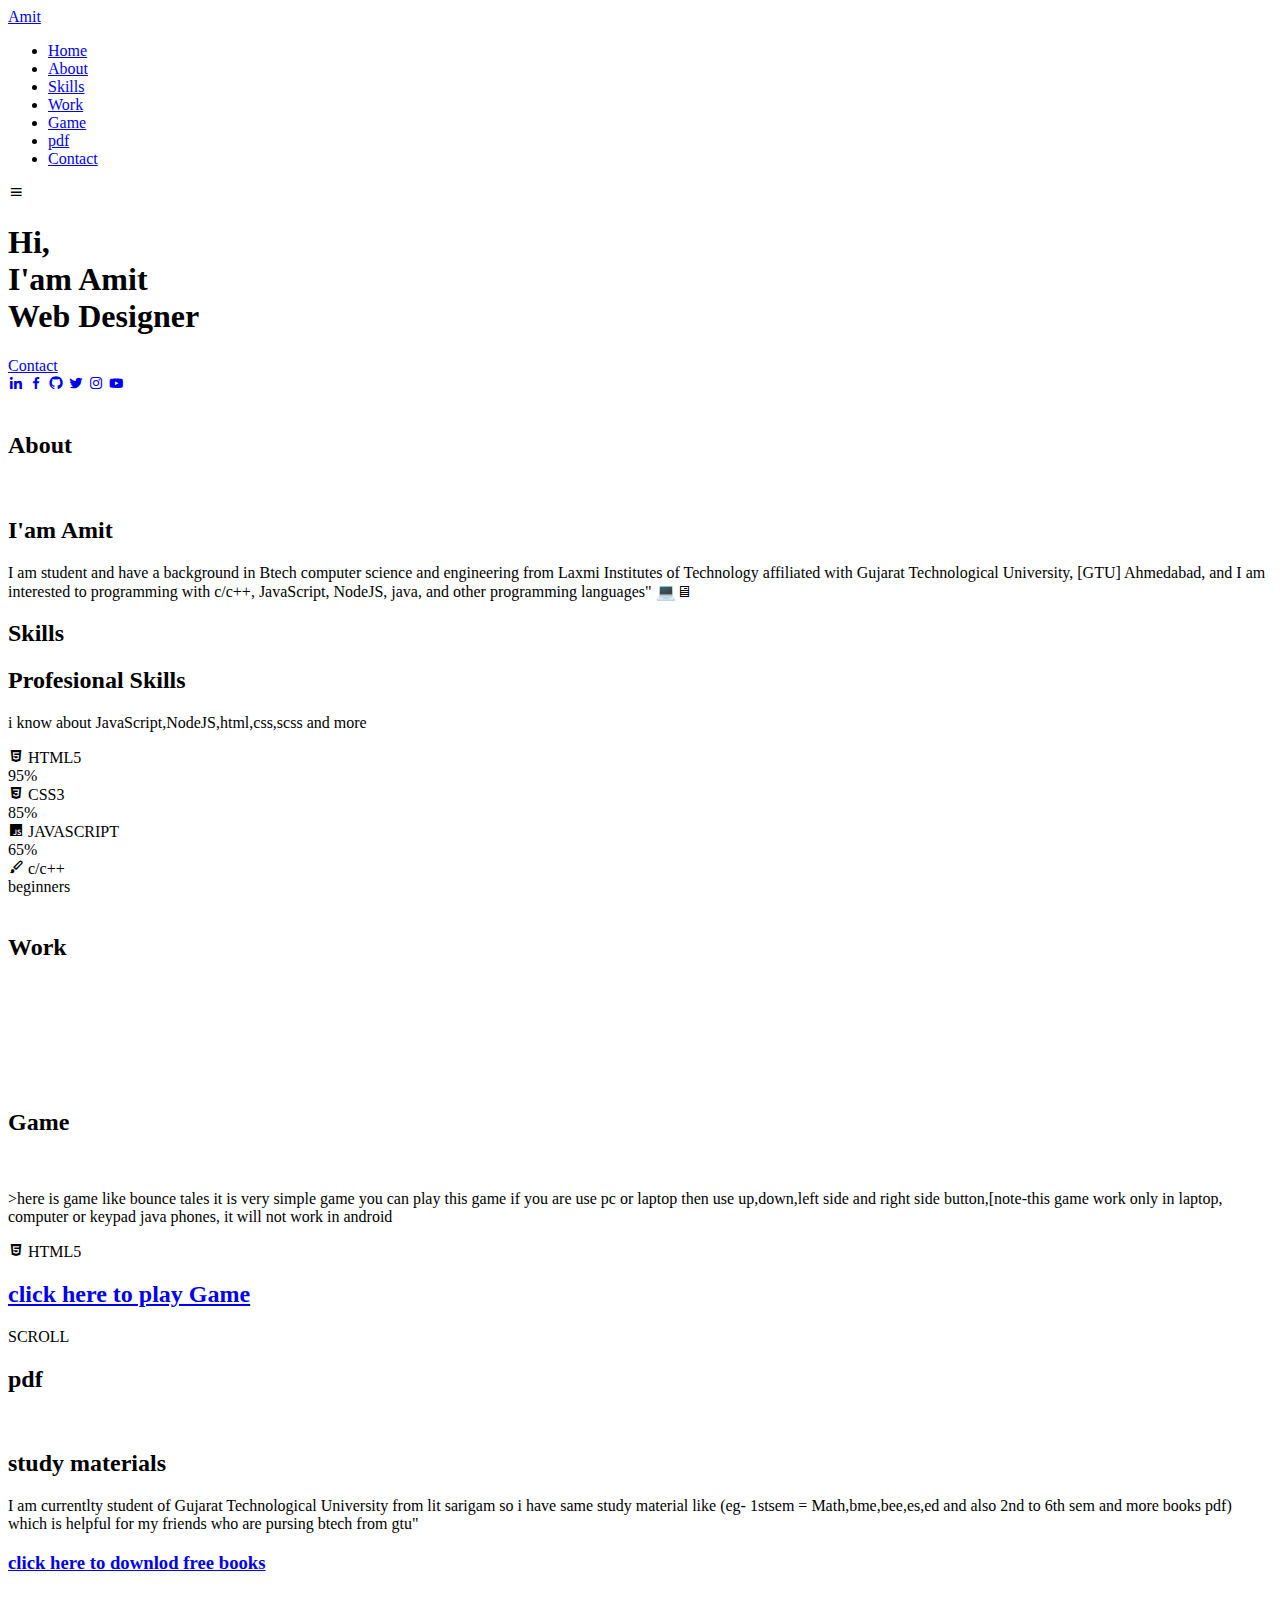
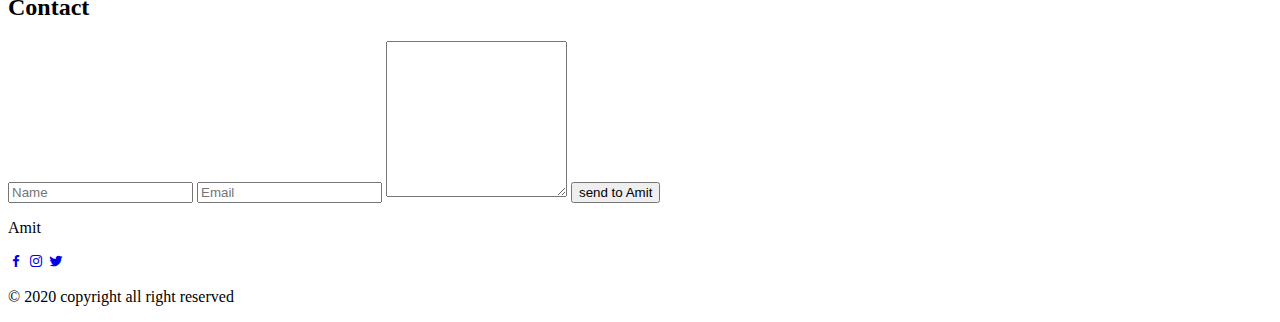
==== index.html @ be8670a5 "Update index.html" ====
<!DOCTYPE html>
<html lang="en">


<head>
    <meta charset="UTF-8">
    <meta name="viewport" content="width=device-width, initial-scale=1.0">

    <link rel="stylesheet" href="assets/css/styles.css">

    <!-- =====BOX ICONS===== -->
    <link href='https://cdn.jsdelivr.net/npm/boxicons@2.0.5/css/boxicons.min.css' rel='stylesheet'>

    <title>Amit blogs</title>

</head>


<body>
    <!--===== HEADER =====-->
    <header class="l-header">
        <nav class="nav bd-grid">
            <div>
                <a href="#" class="nav__logo">Amit</a>
            </div>




            <div class="nav__menu" id="nav-menu">
                <ul class="nav__list">
                    <li class="nav__item"><a href="#home" class="nav__link active">Home</a></li>
                    <li class="nav__item"><a href="#about" class="nav__link">About</a></li>
                    <li class="nav__item"><a href="#skills" class="nav__link">Skills</a></li>
                    <li class="nav__item"><a href="#work" class="nav__link">Work</a></li>
                    <li class="nav__item"><a href="#Game" class="nav__link active">Game</a></li>
                    <li class="nav__item"><a href="#pdf" class="nav__link">pdf</a></li>
                    <li class="nav__item"><a href="#contact" class="nav__link">Contact</a></li>
                </ul>
            </div>

            <div class="nav__toggle" id="nav-toggle">
                <i class='bx bx-menu'></i>
            </div>
        </nav>
    </header>

    <main class="l-main">
        <!--===== HOME =====-->
        <section class="home bd-grid" id="home">
            <div class="home__data">
                <h1 class="home__title">Hi,<br>I'am <span class="home__title-color">Amit</span><br> Web Designer</h1>

                <a href="mailto:amitbhagat.inbox@gmail.com" class="button">Contact</a>

            </div>

            <div class="home__social">
                <a href="https://www.linkedin.com/in/amit-kumar-bhagat/" class="home__social-icon"><i
                        class='bx bxl-linkedin'></i></a>
                <a href="https://www.facebook.com/profile.php?id=100013214317180" class="home__social-icon"><i
                        class='bx bxl-facebook'></i></a>
                <a href="https://github.com/Amit-2500" class="home__social-icon"><i class='bx bxl-github'></i></a>
                <a href="https://twitter.com/Amitbhagat_2" class="home__social-icon"><i class='bx bxl-twitter'></i></a>
                <a href="https://www.instagram.com/amitbhagat_2/" class="home__social-icon"><i
                        class='bx bxl-instagram'></i></a>
                <a href="https://www.youtube.com/channel/UCjIh4zQ0KGSDBdP6TlZ9khg" class="home__social-icon"><i
                        class='bx bxl-youtube'></i></a>
            </div>

            <div class="home__img">
                <img src="assets/img/perfil.png" alt="">
            </div>
        </section>

        <!--===== ABOUT =====-->
        <section class="about section " id="about">
            <h2 class="section-title">About</h2>

            <div class="about__container bd-grid">
                <div class="about__img">
                    <img src="assets/img/about.jpg" alt="">
                </div>

                <div>
                    <h2 class="about__subtitle">I'am Amit</h2>
                    <p class="about__text">I am student and have a background in Btech computer science and engineering from
                        Laxmi Institutes of Technology affiliated with Gujarat Technological University, [GTU]
                        Ahmedabad, and I am interested to programming with c/c++, JavaScript, NodeJS, java, and other
                        programming languages"

                        💻🖥 </p>
                </div>
            </div>
        </section>

        <!--===== SKILLS =====-->
        <section class="skills section" id="skills">
            <h2 class="section-title">Skills</h2>

            <div class="skills__container bd-grid">
                <div>
                    <h2 class="skills__subtitle">Profesional Skills</h2>
                    <p class="skills__text">i know about JavaScript,NodeJS,html,css,scss and more</p>
                    <div class="skills__data">
                        <div class="skills__names">
                            <i class='bx bxl-html5 skills__icon'></i>
                            <span class="skills__name">HTML5</span>
                        </div>
                        <div class="skills__bar skills__html">

                        </div>
                        <div>
                            <span class="skills__percentage">95%</span>
                        </div>
                    </div>
                    <div class="skills__data">
                        <div class="skills__names">
                            <i class='bx bxl-css3 skills__icon'></i>
                            <span class="skills__name">CSS3</span>
                        </div>
                        <div class="skills__bar skills__css">

                        </div>
                        <div>
                            <span class="skills__percentage">85%</span>
                        </div>
                    </div>
                    <div class="skills__data">
                        <div class="skills__names">
                            <i class='bx bxl-javascript skills__icon'></i>
                            <span class="skills__name">JAVASCRIPT</span>
                        </div>
                        <div class="skills__bar skills__js">

                        </div>
                        <div>
                            <span class="skills__percentage">65%</span>
                        </div>
                    </div>
                    <div class="skills__data">
                        <div class="skills__names">
                            <i class='bx bxs-paint skills__icon'></i>
                            <span class="skills__name">c/c++</span>
                        </div>
                        <div class="skills__bar skills__ux">

                        </div>
                        <div>
                            <span class="skills__percentage">beginners</span>
                        </div>
                    </div>
                </div>

                <div>
                    <img src="assets/img/work3.jpg" alt="" class="skills__img">
                </div>
            </div>
        </section>

        <!--===== WORK =====-->
        <section class="work section" id="work">
            <h2 class="section-title">Work</h2>

            <div class="work__container bd-grid">
                <div class="work__img">
                    <img src="assets/img/work1.jpg" alt="">
                </div>
                <div class="work__img">
                    <img src="assets/img/work2.jpg" alt="">
                </div>
                <div class="work__img">
                    <img src="assets/img/work3.jpg" alt="">
                </div>
                <div class="work__img">
                    <img src="assets/img/work4.jpg" alt="">
                </div>
                <div class="work__img">
                    <img src="assets/img/work5.jpg" alt="">
                </div>
                <div class="work__img">
                    <img src="assets/img/work6.jpg" alt="">
                </div>
            </div>
        </section>

        <!--===== game =====-->

        <section class="Game section " id="Game">
            <h2 class="section-title">Game</h2>

            <div class="about__container bd-grid">
                <div class="about__img">
                    <img src="assets/img/bounce.jpg" alt="">
                </div>

                <div>
                    <p class="about__text">>here is game like bounce tales it is very simple game you can play this game
                        if you are use pc or laptop then use up,down,left side and right side button,[note-this game
                        work only in laptop, computer or keypad java phones, it will not work in android</p>
                    <div class="play_Game_Now">
                        <i class='bx bxl-html5 skills__icon'></i>
                        <span class="skills__name">HTML5</span>
                    </div>
                    <h2>
                        <li><a class="Game" href="Ginde.html">click here to play Game</a></li>
                    </h2>

                </div>
                <div>
                    SCROLL
                </div>
            </div>
        </section>


        <!--===== pdf =====-->

        <section class="pdf " id="pdf">
            <h2 class="section-title">pdf</h2>

            <div class="about__container bd-grid">
                <div class="about__img">
                    <img src="assets/img/unnamed.jpg" alt="">
                </div>

                <div>
                    <h2 class="about__subtitle">study materials</h2>
                    <p class="about__text">I am currentlty student of Gujarat Technological University from lit sarigam
                        so i have same study material like (eg- 1stsem = Math,bme,bee,es,ed and also 2nd to 6th sem and
                        more books pdf) which is helpful for my
                        friends who are pursing btech from gtu"</p>

                    <div>
                        <h3><a class="pdf" href="New folder/pdf2.html">click here to downlod free books</a></h2>

                    </div>
                </div>
            </div>
        </section>

        <!--===== CONTACT =====-->
        <section class="contact section" id="contact">
            <h2 class="section-title">Contact</h2>

            <div class="contact__container bd-grid">
                <form action="" class="contact__form">
                    <input type="text" placeholder="Name" class="contact__input">
                    <input type="mail" placeholder="Email" class="contact__input">
                    <textarea name="" id="" cols="0" rows="10" class="contact__input"></textarea>
                    <input type="button" value="send to Amit" class="contact__button button">
                </form>
            </div>
        </section>
    </main>

    <!--===== FOOTER =====-->
    <footer class="footer">
        <p class="footer__title">Amit</p>
        <div class="footer__social">
            <a href="https://www.facebook.com/profile.php?id=100013214317180" class="footer__icon"><i
                    class='bx bxl-facebook'></i></a>
            <a href="https://www.instagram.com/amitbhagat_2/" class="footer__icon"><i class='bx bxl-instagram'></i></a>
            <a href="https://twitter.com/Amitbhagat_2" class="footer__icon"><i class='bx bxl-twitter'></i></a>
        </div>
        <p>&#169; 2020 copyright all right reserved</p>
    </footer>


    <!--===== SCROLL REVEAL =====-->
    <script src="https://unpkg.com/scrollreveal"></script>

    <!--===== MAIN JS =====-->
    <script src="assets/js/main.js"></script>
    </body>

</html>
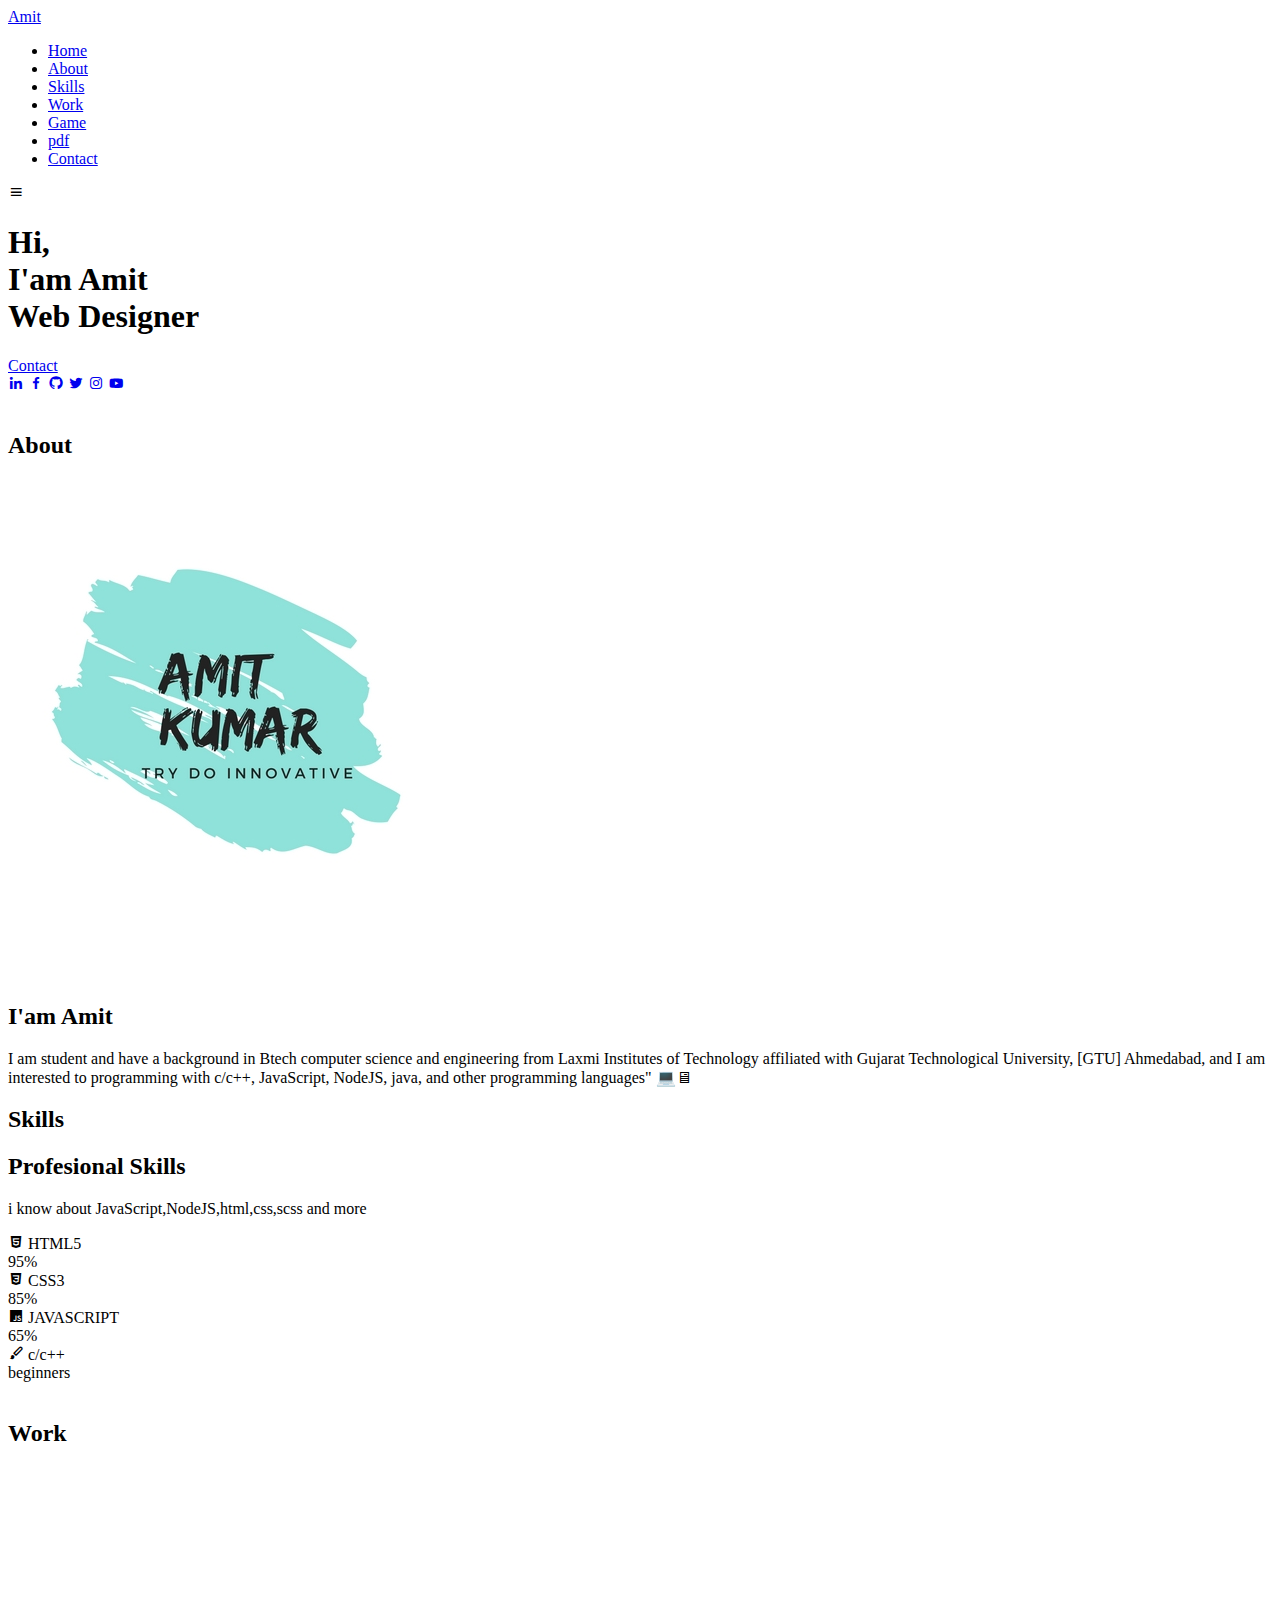
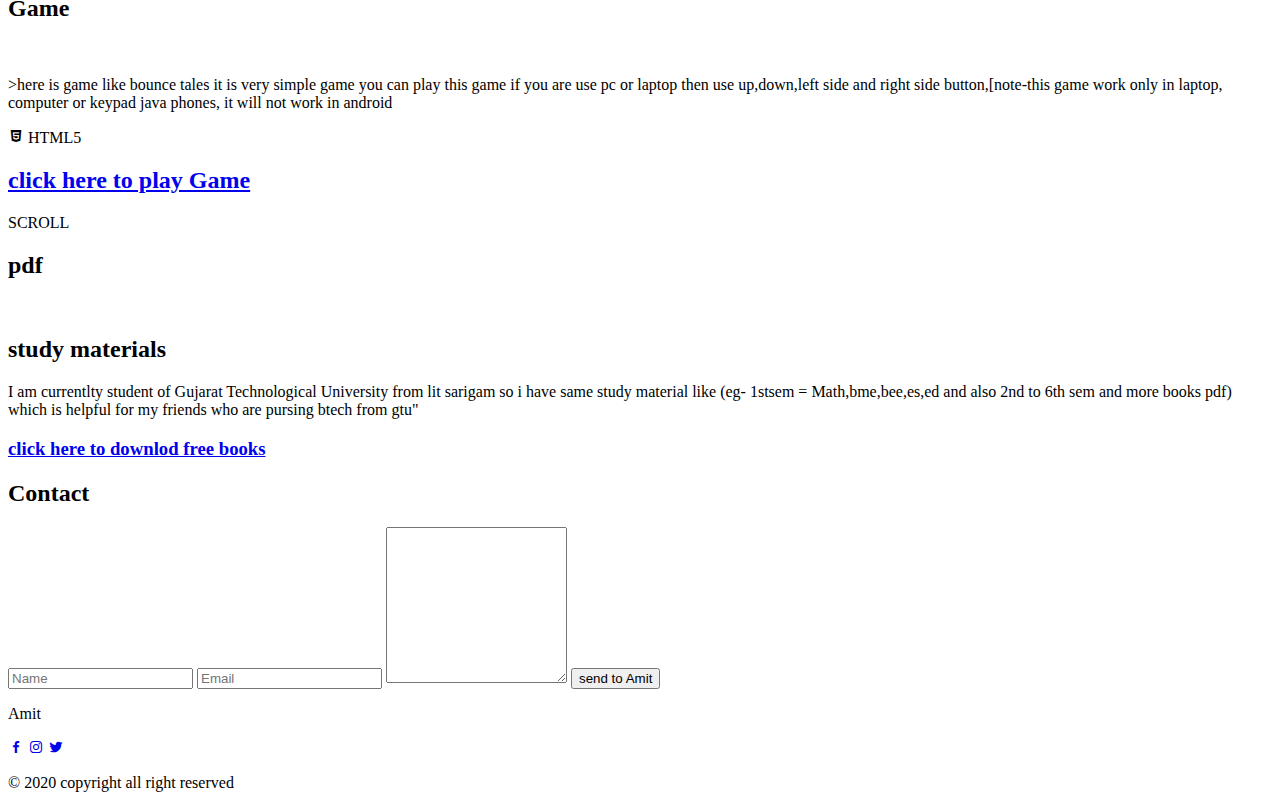
==== commit 31cb0ad6: "Update index.html" ====
--- a/index.html
+++ b/index.html
@@ -203,7 +203,7 @@
                         <span class="skills__name">HTML5</span>
                     </div>
                     <h2>
-                        <li><a class="Game" href="Ginde.html">click here to play Game</a></li>
+                        <li><a class="Game" href="Gidex.html">click here to play Game</a></li>
                     </h2>
 
                 </div>
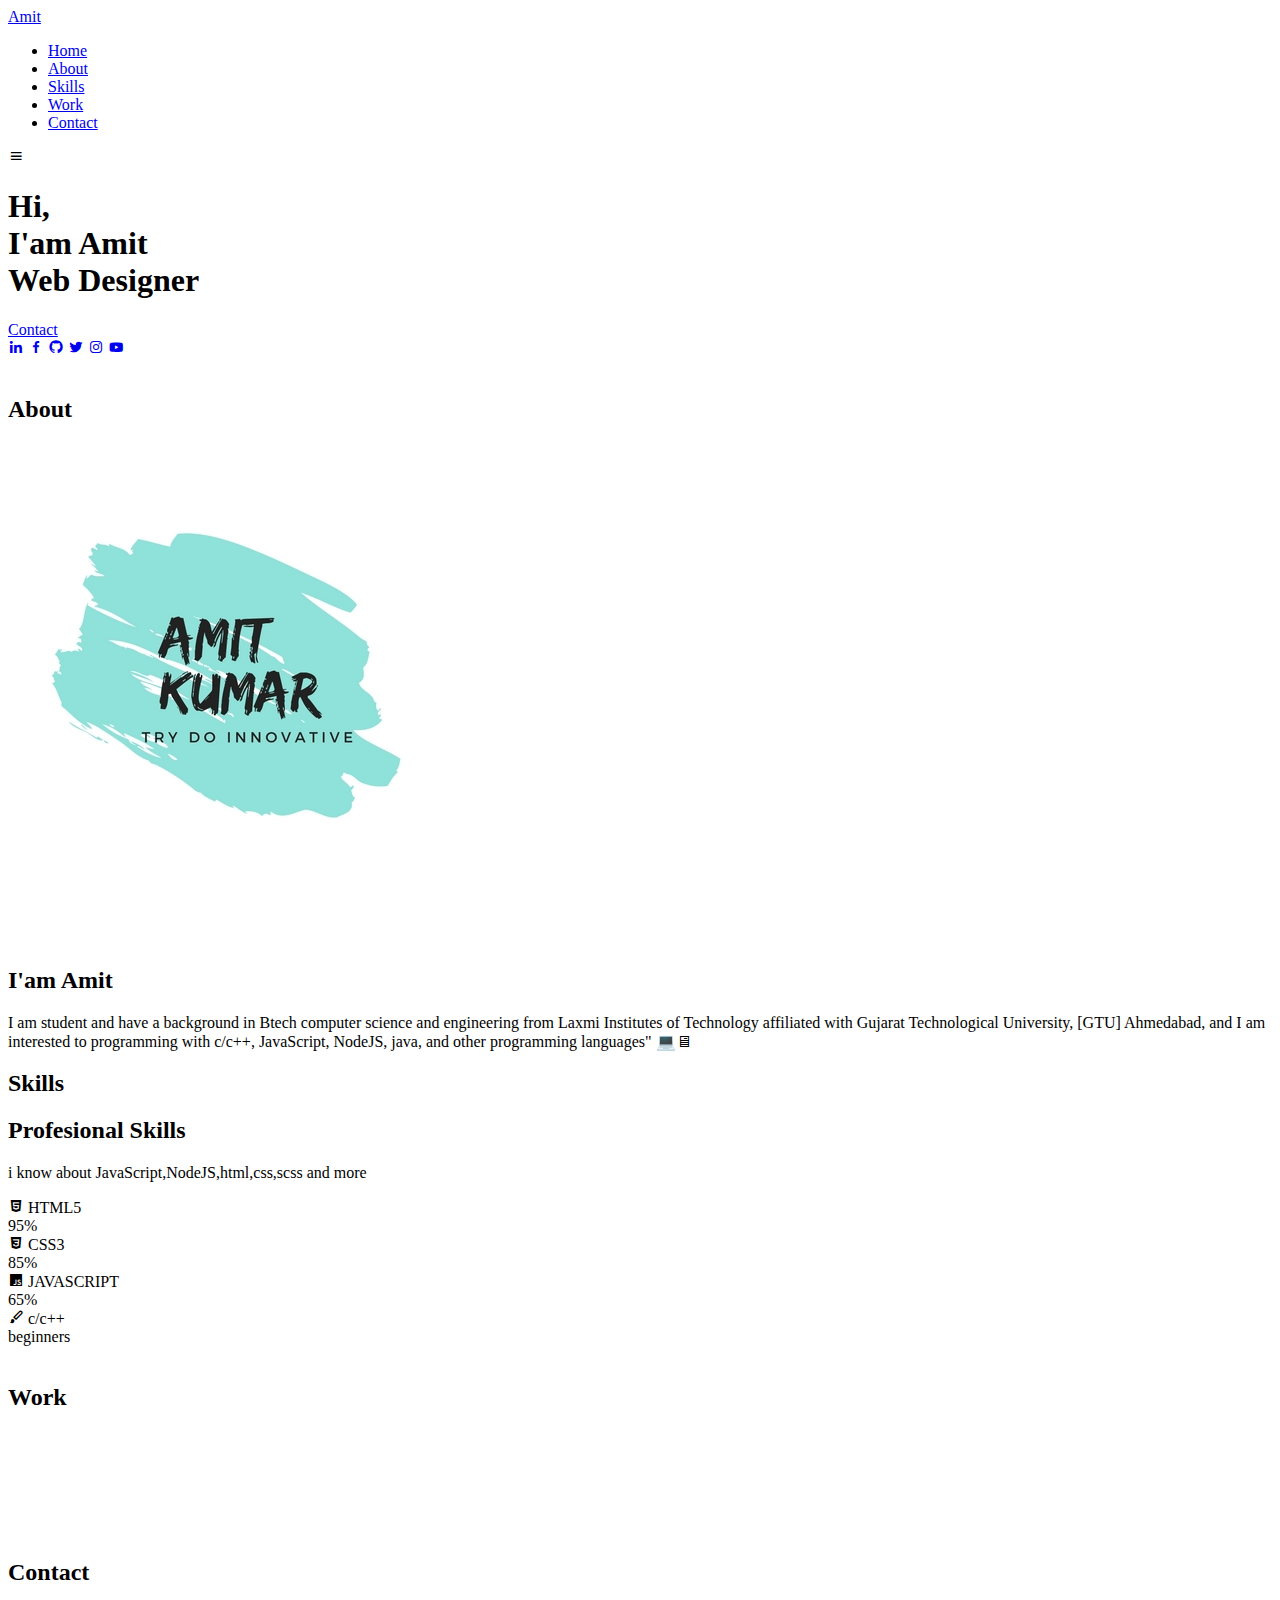
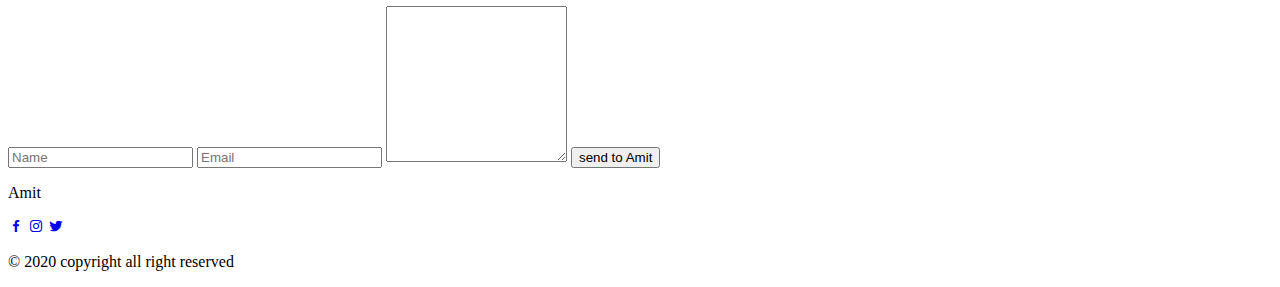
==== commit 6341623a: "Update index.html" ====
--- a/index.html
+++ b/index.html
@@ -33,8 +33,6 @@
                     <li class="nav__item"><a href="#about" class="nav__link">About</a></li>
                     <li class="nav__item"><a href="#skills" class="nav__link">Skills</a></li>
                     <li class="nav__item"><a href="#work" class="nav__link">Work</a></li>
-                    <li class="nav__item"><a href="#Game" class="nav__link active">Game</a></li>
-                    <li class="nav__item"><a href="#pdf" class="nav__link">pdf</a></li>
                     <li class="nav__item"><a href="#contact" class="nav__link">Contact</a></li>
                 </ul>
             </div>
@@ -184,61 +182,6 @@
             </div>
         </section>
 
-        <!--===== game =====-->
-
-        <section class="Game section " id="Game">
-            <h2 class="section-title">Game</h2>
-
-            <div class="about__container bd-grid">
-                <div class="about__img">
-                    <img src="assets/img/bounce.jpg" alt="">
-                </div>
-
-                <div>
-                    <p class="about__text">>here is game like bounce tales it is very simple game you can play this game
-                        if you are use pc or laptop then use up,down,left side and right side button,[note-this game
-                        work only in laptop, computer or keypad java phones, it will not work in android</p>
-                    <div class="play_Game_Now">
-                        <i class='bx bxl-html5 skills__icon'></i>
-                        <span class="skills__name">HTML5</span>
-                    </div>
-                    <h2>
-                        <li><a class="Game" href="Gidex.html">click here to play Game</a></li>
-                    </h2>
-
-                </div>
-                <div>
-                    SCROLL
-                </div>
-            </div>
-        </section>
-
-
-        <!--===== pdf =====-->
-
-        <section class="pdf " id="pdf">
-            <h2 class="section-title">pdf</h2>
-
-            <div class="about__container bd-grid">
-                <div class="about__img">
-                    <img src="assets/img/unnamed.jpg" alt="">
-                </div>
-
-                <div>
-                    <h2 class="about__subtitle">study materials</h2>
-                    <p class="about__text">I am currentlty student of Gujarat Technological University from lit sarigam
-                        so i have same study material like (eg- 1stsem = Math,bme,bee,es,ed and also 2nd to 6th sem and
-                        more books pdf) which is helpful for my
-                        friends who are pursing btech from gtu"</p>
-
-                    <div>
-                        <h3><a class="pdf" href="New folder/pdf2.html">click here to downlod free books</a></h2>
-
-                    </div>
-                </div>
-            </div>
-        </section>
-
         <!--===== CONTACT =====-->
         <section class="contact section" id="contact">
             <h2 class="section-title">Contact</h2>
